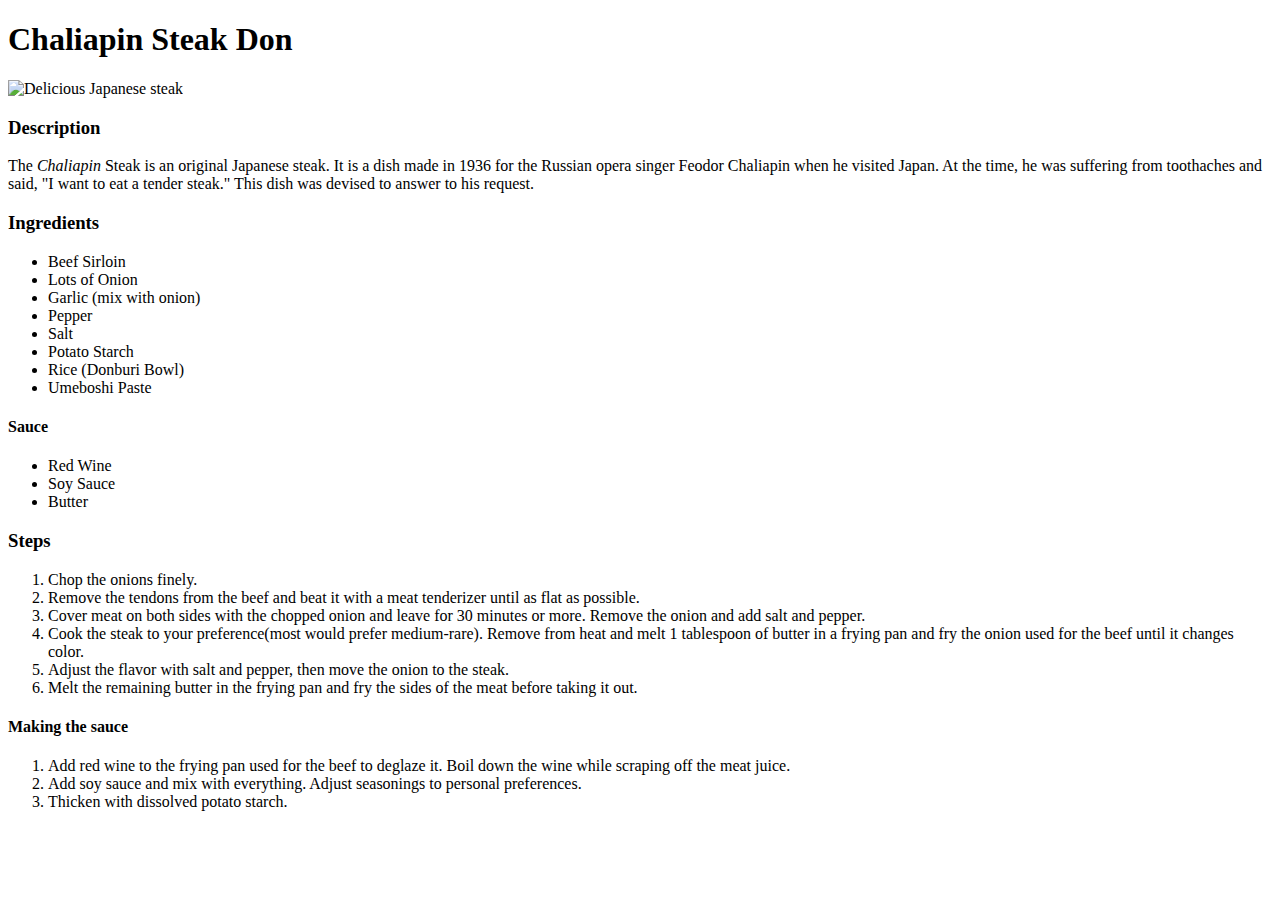
==== recipes/chaliapin.html @ 681b19cd "Add Steps section for chaplin.html" ====
<!DOCTYPE html>
<html lang="en">
<head>
    <meta charset="UTF-8">
    <title>Chaliapin Steak Don</title>
</head>
<body>
    <h1>Chaliapin Steak Don</h1>
    <img src="https://static.wikia.nocookie.net/shokugekinosoma/images/1/1e/Chaliapin_Steak_Don_%28anime%29.png/revision/latest?cb=20150515215831" alt="Delicious Japanese steak" >

    <h3>Description</h3>
    <p>The <i>Chaliapin</i> Steak is an original Japanese steak. It is a dish made in 1936 for the Russian opera singer Feodor Chaliapin when he visited Japan. At the time, he was suffering from toothaches and said, "I want to eat a tender steak." This dish was devised to answer to his request.</p>

    <h3>Ingredients</h3>
    <ul>
      <li>Beef Sirloin</li>
      <li>Lots of Onion</li>
      <li>Garlic (mix with onion)</li>
      <li>Pepper</li>
      <li>Salt</li>
      <li>Potato Starch</li>
      <li>Rice (Donburi Bowl)</li>
      <li>Umeboshi Paste</li>
    </ul>
    <h4>Sauce</h4>
    <ul>
      <li>Red Wine</li>
      <li>Soy Sauce</li>
      <li>Butter</li>
    </ul>

    <h3>Steps</h3>
    <ol>
      <li>Chop the onions finely.</li>
      <li>Remove the tendons from the beef and beat it with a meat tenderizer until as flat as possible.</li>
      <li>Cover meat on both sides with the chopped onion and leave for 30 minutes or more. Remove the onion and add salt and pepper.</li>
      <li>Cook the steak to your preference(most would prefer medium-rare). Remove from heat and melt 1 tablespoon of butter in a frying pan and fry the onion used for the beef until it changes color.</li> 
      <li>Adjust the flavor with salt and pepper, then move the onion to the steak.</li>
      <li>Melt the remaining butter in the frying pan and fry the sides of the meat before taking it out.</li>
    </ol>
    <h4>Making the sauce</h4>
    <ol>
      <li>Add red wine to the frying pan used for the beef to deglaze it. Boil down the wine while scraping off the meat juice.</li>
      <li>Add soy sauce and mix with everything. Adjust seasonings to personal preferences.</li>
      <li>Thicken with dissolved potato starch.</li>
    </ol>

</body>
</html>
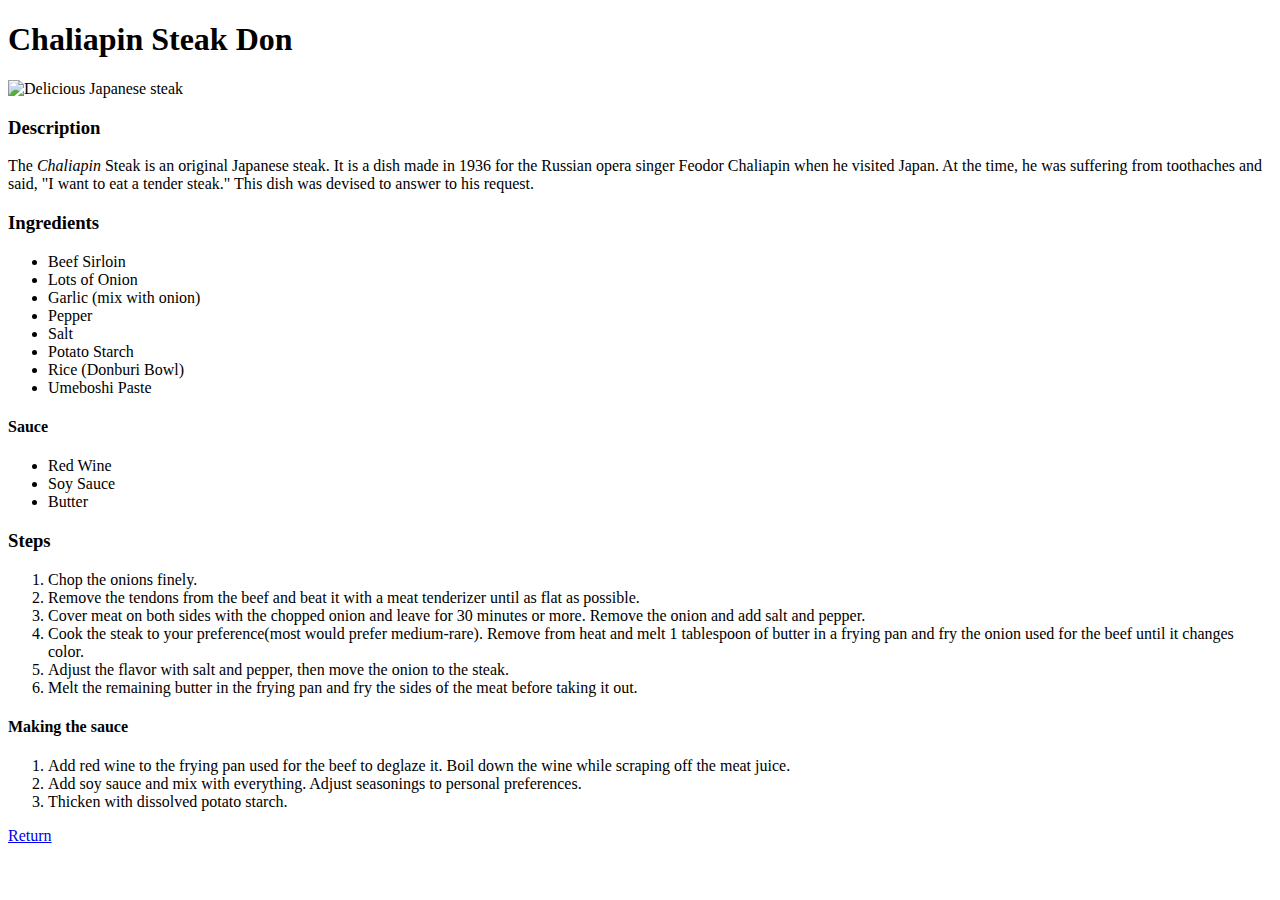
==== commit cde5ca9e: "Add return button in all page" ====
--- a/recipes/chaliapin.html
+++ b/recipes/chaliapin.html
@@ -45,5 +45,7 @@
       <li>Thicken with dissolved potato starch.</li>
     </ol>
 
+    <a href="../index.html">Return</a>
+
 </body>
 </html>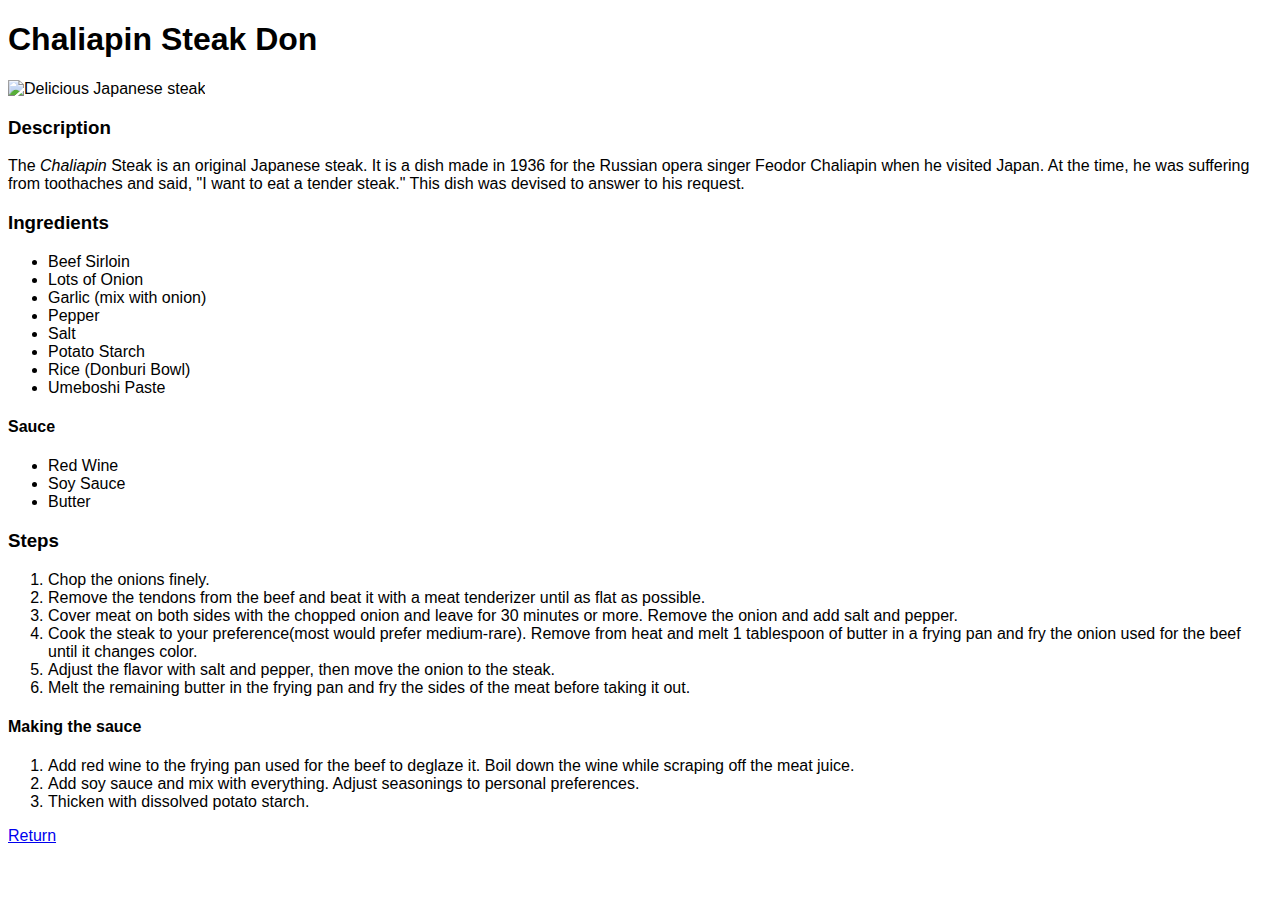
==== commit a02feebc: "Integrate css into website" ====
--- a/recipes/chaliapin.html
+++ b/recipes/chaliapin.html
@@ -3,6 +3,7 @@
 <head>
     <meta charset="UTF-8">
     <title>Chaliapin Steak Don</title>
+    <link rel="stylesheet" href="../style.css">
 </head>
 <body>
     <h1>Chaliapin Steak Don</h1>
--- a/style.css
+++ b/style.css
@@ -0,0 +1,7 @@
+body {
+  font-family: sans-serif
+}
+
+.title {
+  text-align: center;
+}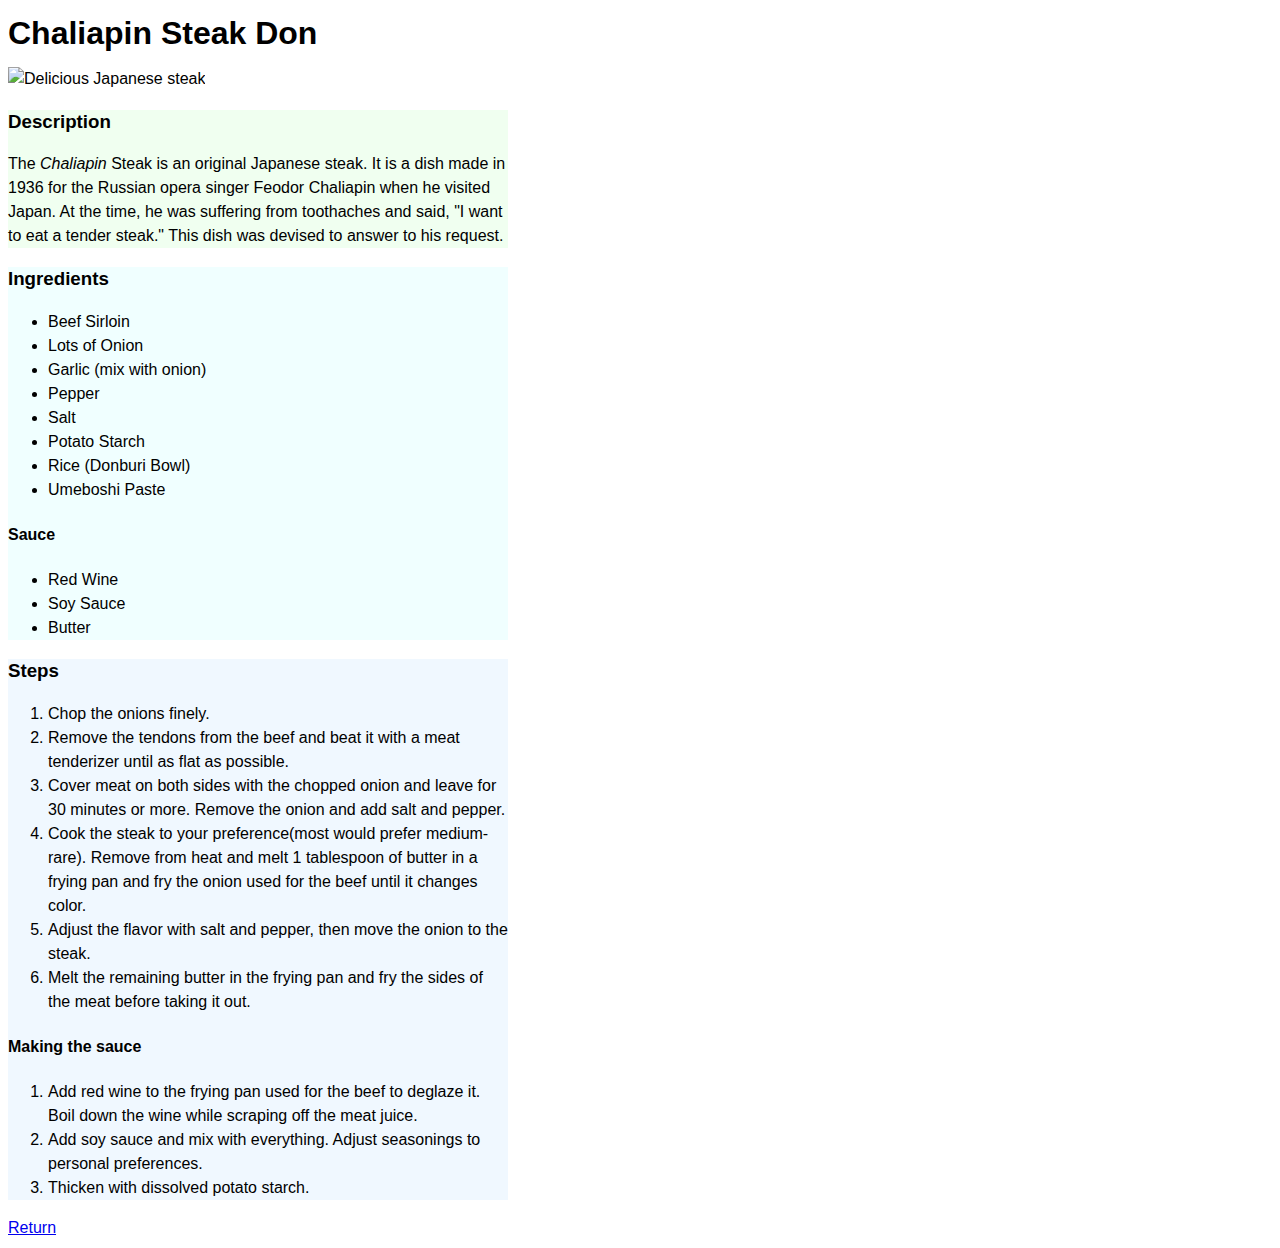
==== commit a13d087b: "Remove unnecessary  </div> in chaliapin.html" ====
--- a/recipes/chaliapin.html
+++ b/recipes/chaliapin.html
@@ -9,9 +9,12 @@
     <h1>Chaliapin Steak Don</h1>
     <img src="https://static.wikia.nocookie.net/shokugekinosoma/images/1/1e/Chaliapin_Steak_Don_%28anime%29.png/revision/latest?cb=20150515215831" alt="Delicious Japanese steak" >
 
+    <div class="description">
     <h3>Description</h3>
     <p>The <i>Chaliapin</i> Steak is an original Japanese steak. It is a dish made in 1936 for the Russian opera singer Feodor Chaliapin when he visited Japan. At the time, he was suffering from toothaches and said, "I want to eat a tender steak." This dish was devised to answer to his request.</p>
+    </div>
 
+    <div class="ingredients">
     <h3>Ingredients</h3>
     <ul>
       <li>Beef Sirloin</li>
@@ -23,13 +26,16 @@
       <li>Rice (Donburi Bowl)</li>
       <li>Umeboshi Paste</li>
     </ul>
+
     <h4>Sauce</h4>
     <ul>
       <li>Red Wine</li>
       <li>Soy Sauce</li>
       <li>Butter</li>
     </ul>
+    </div>
 
+    <div class="steps">
     <h3>Steps</h3>
     <ol>
       <li>Chop the onions finely.</li>
@@ -45,6 +51,7 @@
       <li>Add soy sauce and mix with everything. Adjust seasonings to personal preferences.</li>
       <li>Thicken with dissolved potato starch.</li>
     </ol>
+    </div>
 
     <a href="../index.html">Return</a>
 
--- a/style.css
+++ b/style.css
@@ -1,7 +1,79 @@
 body {
-  font-family: sans-serif
+  font-family: sans-serif;
+  line-height:1.5em;
+  box-sizing: border-box;
 }
 
 .title {
   text-align: center;
-}+  font-family: copperplate;
+  font-size: 64px;
+}
+
+.subtitle{
+  text-align: center;
+  font-family: fantasy;
+}
+
+.dish-list{
+  list-style-type: none;
+  display: flex;
+  border: 10px dotted pink;
+}
+
+/* Page's content */
+img{
+  width: 500px;
+  height: auto;
+}
+
+.description{
+  background-color: honeydew;
+  width: 500px;
+}
+
+.ingredients{
+  background-color: azure;
+  width: 500px;
+}
+
+.steps{
+  background-color: aliceblue;
+  width: 500px;
+}
+/* ======= */
+
+/* Index Page */
+.dish-container{
+  border:1px dotted black;
+  width: 1200px;
+  height: 500px;
+}
+
+.chaliapin-view,
+.furikake-view,
+.gyoza-view{
+  /* border: 1px dotted black; */
+  padding: 10px; 
+  margin-top: 400px;
+  text-align: center;
+  border: 5px dotted yellow;
+}
+
+.chaliapin,
+.furikake,
+.gyoza{
+  border: 1px solid yellow;
+  margin: 10px auto;
+  width: 360px; 
+  height: 450px;
+}
+
+.chaliapin2,
+.furikake2,
+.gyoza2{
+  font-family: fantasy, papyrus;
+  text-align: center;
+  margin-top: 15px;
+  font-size: 25px;
+}
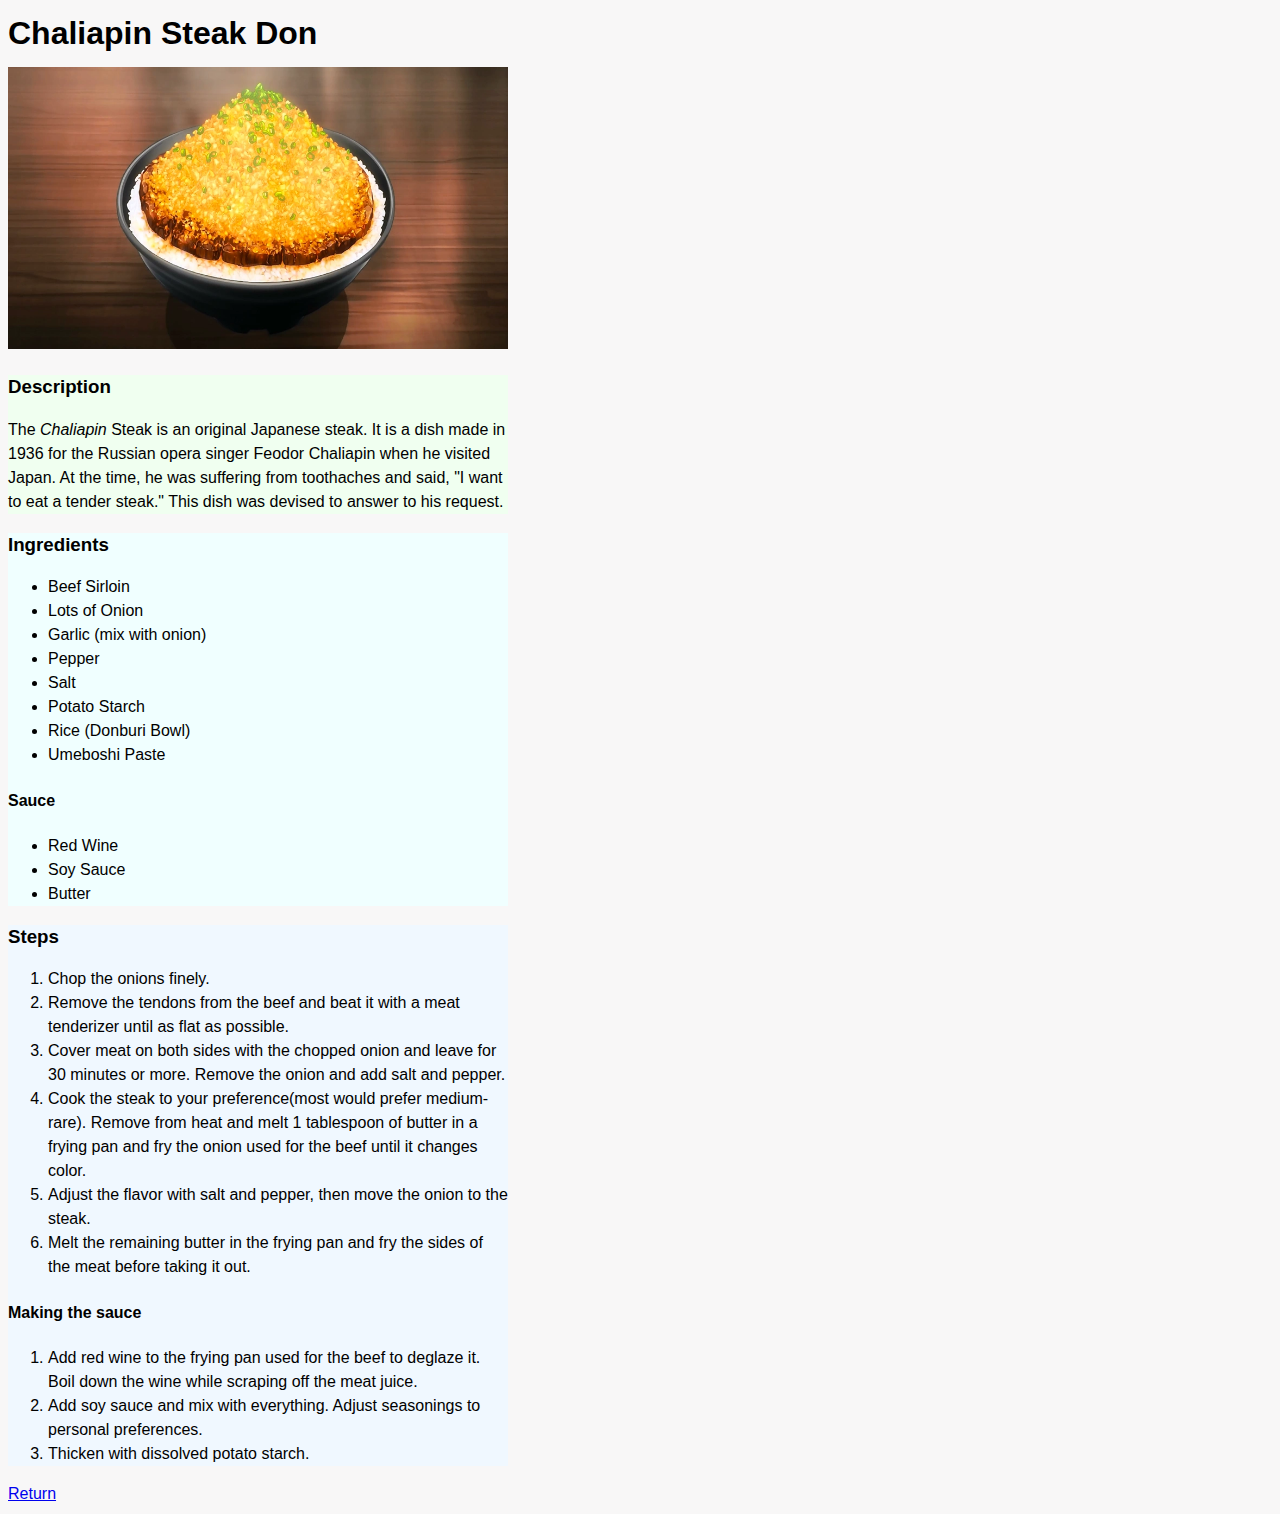
==== commit d3843dbf: "Fix bug all image not loading" ====
--- a/recipes/chaliapin.html
+++ b/recipes/chaliapin.html
@@ -7,8 +7,7 @@
 </head>
 <body>
     <h1>Chaliapin Steak Don</h1>
-    <img src="https://static.wikia.nocookie.net/shokugekinosoma/images/1/1e/Chaliapin_Steak_Don_%28anime%29.png/revision/latest?cb=20150515215831" alt="Delicious Japanese steak" >
-
+    <img src="../chaliapin-img.webp" alt="Delicious Japanese steak" >
     <div class="description">
     <h3>Description</h3>
     <p>The <i>Chaliapin</i> Steak is an original Japanese steak. It is a dish made in 1936 for the Russian opera singer Feodor Chaliapin when he visited Japan. At the time, he was suffering from toothaches and said, "I want to eat a tender steak." This dish was devised to answer to his request.</p>
--- a/style.css
+++ b/style.css
@@ -2,6 +2,7 @@
   font-family: sans-serif;
   line-height:1.5em;
   box-sizing: border-box;
+  background-color: #f8f7f7;
 }
 
 .title {
@@ -18,7 +19,6 @@
 .dish-list{
   list-style-type: none;
   display: flex;
-  border: 10px dotted pink;
 }
 
 /* Page's content */
@@ -45,7 +45,6 @@
 
 /* Index Page */
 .dish-container{
-  border:1px dotted black;
   width: 1200px;
   height: 500px;
 }
@@ -55,18 +54,26 @@
 .gyoza-view{
   /* border: 1px dotted black; */
   padding: 10px; 
-  margin-top: 400px;
+  margin-top: 100px;
   text-align: center;
-  border: 5px dotted yellow;
+}
+
+.chaliapin-view,
+.gyoza-view{
+  margin-top: 65px;
+}
+.furikake-view{
+  margin-top: 40px;
 }
 
 .chaliapin,
 .furikake,
 .gyoza{
-  border: 1px solid yellow;
+  background-color: #e7e7e7;
   margin: 10px auto;
   width: 360px; 
   height: 450px;
+  box-shadow: 7px 10px  #c6c5c5;
 }
 
 .chaliapin2,
@@ -77,3 +84,20 @@
   margin-top: 15px;
   font-size: 25px;
 }
+
+.chaliapin-img,
+.furikake-img,
+.gyoza-img{
+  width: 300px;
+  height: auto;
+  margin-left: 25px;
+  margin-top: 10px;
+  border: inset 3px black;
+}
+
+.chaliapin-text,
+.furikake-text,
+.gyoza-text{
+  text-align: left;
+  padding: 0px 25px;
+}